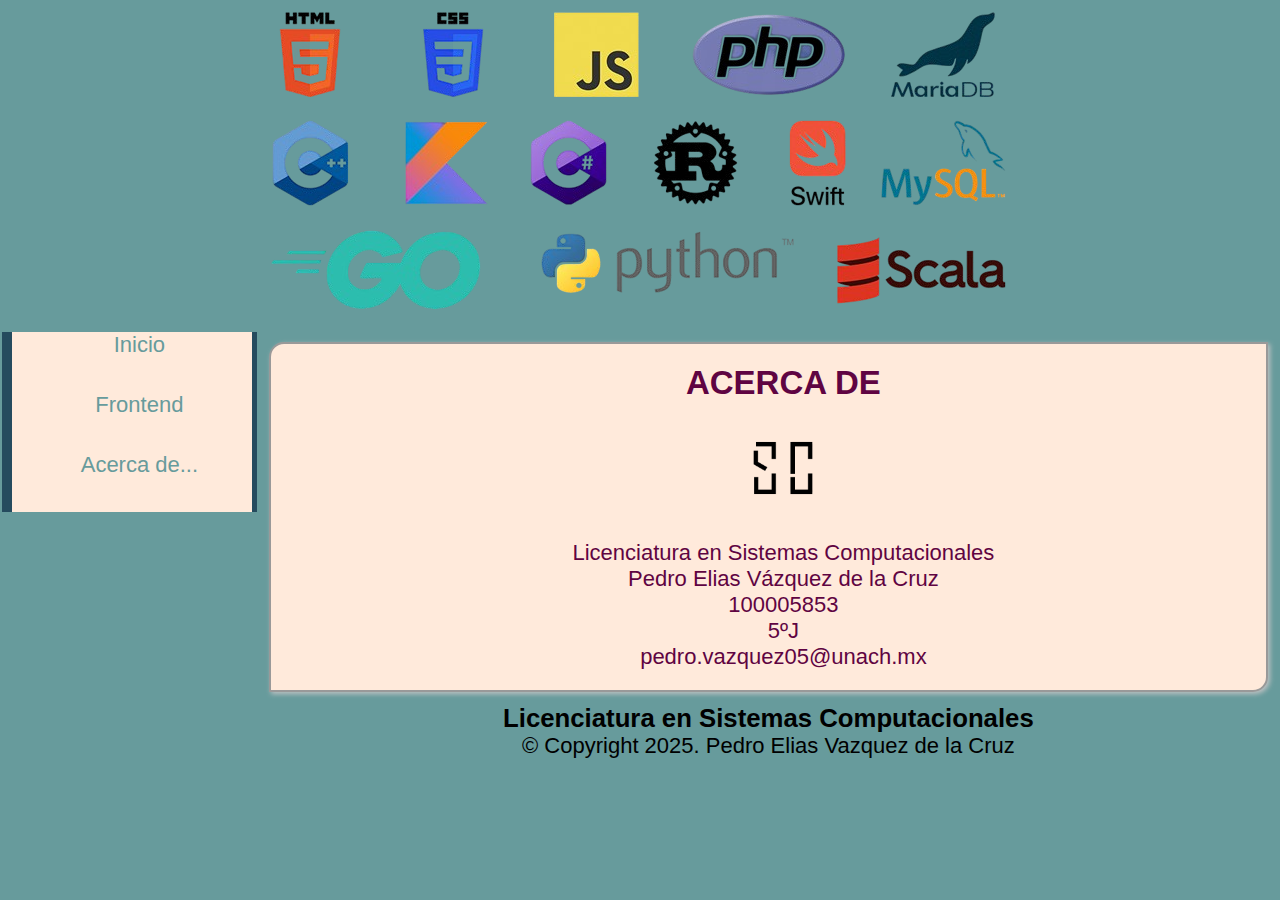
==== acercade.html @ 8948cfbf "Subida" ====
<!DOCTYPE html>
<html lang="en">
<head>
    <meta charset="UTF-8">
    <meta name="viewport" content="width=device-width, initial-scale=1.0">
    <title>Acerca de - Lenguajes Web Frontend</title>
    <link rel="stylesheet" href="CSS/style.css">
</head>
<body>
    <table width="100%">
        <tr>
            <td colspan="2">
                <img src="imagenes/banner.png">
            </td>
        </tr>
        <tr>
            <td rowspan="3" width="20%">
                <ul>
                    <li><a href="index.html">Inicio</a></li>
                    <li><a href="frontend.html">Frontend</a></li>
                    <li><a href="acercade.html">Acerca de...</a></li>
                </ul> 
            </td>
            <td>
                <div>
                    <h2>ACERCA DE</h2><br>
                    <img src="imagenes/milogo.png" width="80px" height="80px">
                    <br><br>
                    <p>
                        Licenciatura en Sistemas Computacionales <br>
                        Pedro Elias Vázquez de la Cruz <br>
                        100005853 <br>
                        5ºJ <br>
                        pedro.vazquez05@unach.mx
                    </p>
                </div>
            </td>
        </tr>
        <tr height="100px">
            <td colspan="2">
                <h3>Licenciatura en Sistemas Computacionales</h3>
                <p>&copy; Copyright 2025.  Pedro Elias Vazquez de la Cruz</p>
            </td>
        </tr>
    </table>
</body>
</html>
---- CSS/style.css ----
*{
    padding: 0px;
    margin: 0px;
}
body{
    background-color: #679b9c;
    font-family: 'open sans', 'helvetica nue', Arial, Helvetica, sans-serif;
    font-size: 22px;
}
td{
    vertical-align: text-top;
    vertical-align: top;
}
ul{
    list-style-type: none;
}
ul li{
    font-family: 'Segoe UI', Tahoma, Geneva, Verdana, sans-serif;
    font-size: 22px;
    height: 60px;
}
ul li a{
    height: 60px;
    background-color: #ffeadb;
    display: block;
    border-left: 10px solid #254b5e;
    border-right: 5px solid #254b5e;
    padding-left: 15px;
    text-decoration: none;
    color: #679b9c;
}
ul li a:hover{
    margin-left: 1opx;
    color: #999999;
    background-color: #5f0442;
    box-shadow: 10px 10px 20px #254b5e;
    transform: rotate(4deg);
    -moz-transform: rotate(4deg);
    -webkit-transform: rotate(4deg);

}
a{
    text-decoration: none;
    color: #254b5e;
}
div{
    color: #5f0442;
    height: 100%;
    height: 100%;
    padding: 20px 10px 20px 40px;
    margin: 10px;
    border: 1px solid #999999;
    background-color: #ffeadb;
    border-radius: 15px;
    border: solid 2px #999999;
    border-radius: 15px 0px 15px 0px;
    box-shadow: 2px 2px 5px #C0C2C3;
}
table{
    text-align: center;
}
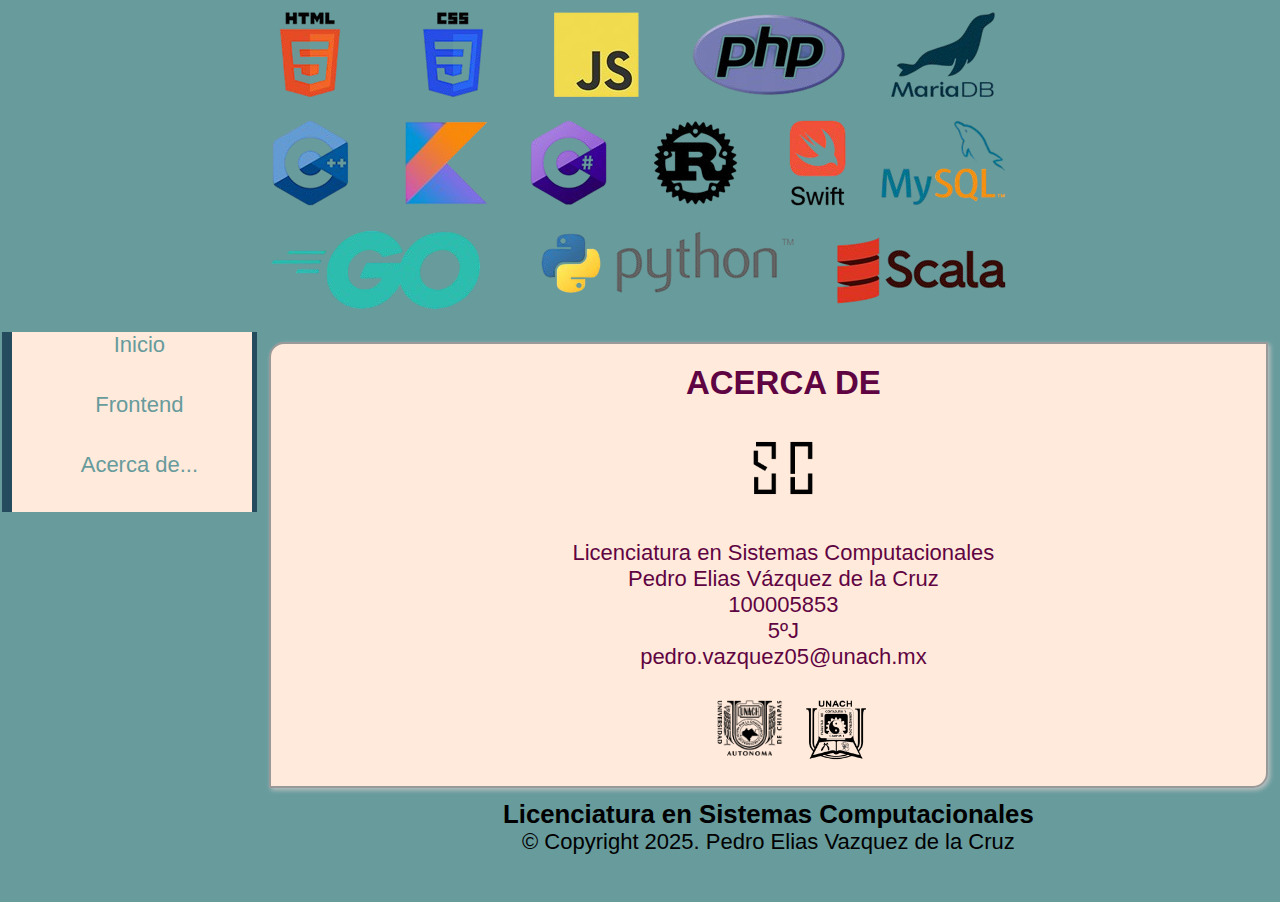
==== commit ae28ed17: "Logos" ====
--- a/acercade.html
+++ b/acercade.html
@@ -31,7 +31,10 @@
                         Pedro Elias Vázquez de la Cruz <br>
                         100005853 <br>
                         5ºJ <br>
-                        pedro.vazquez05@unach.mx
+                        pedro.vazquez05@unach.mx <br>
+                        <br>
+                        <img src="imagenes/unach.png" width="100px" height="64px">
+                        <img src="imagenes/facultad.png" width="60px" height="60px">
                     </p>
                 </div>
             </td>
